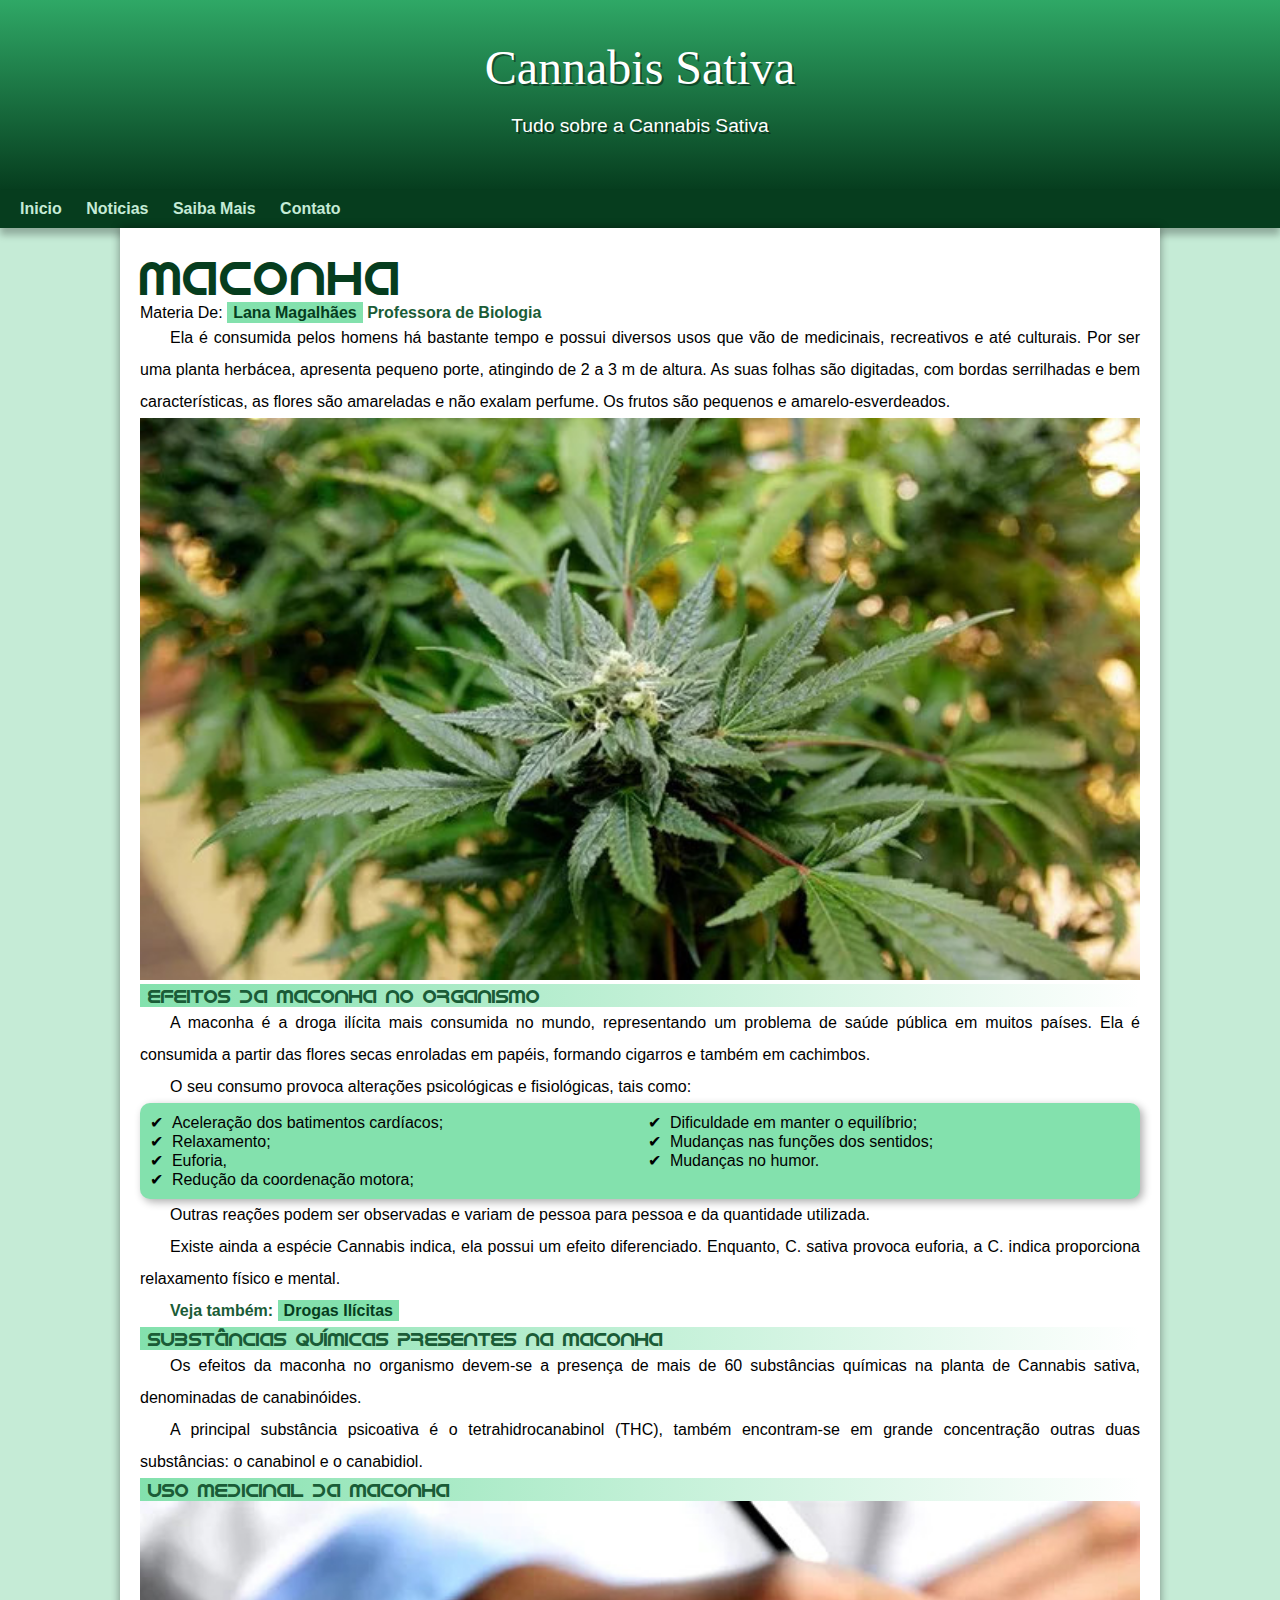
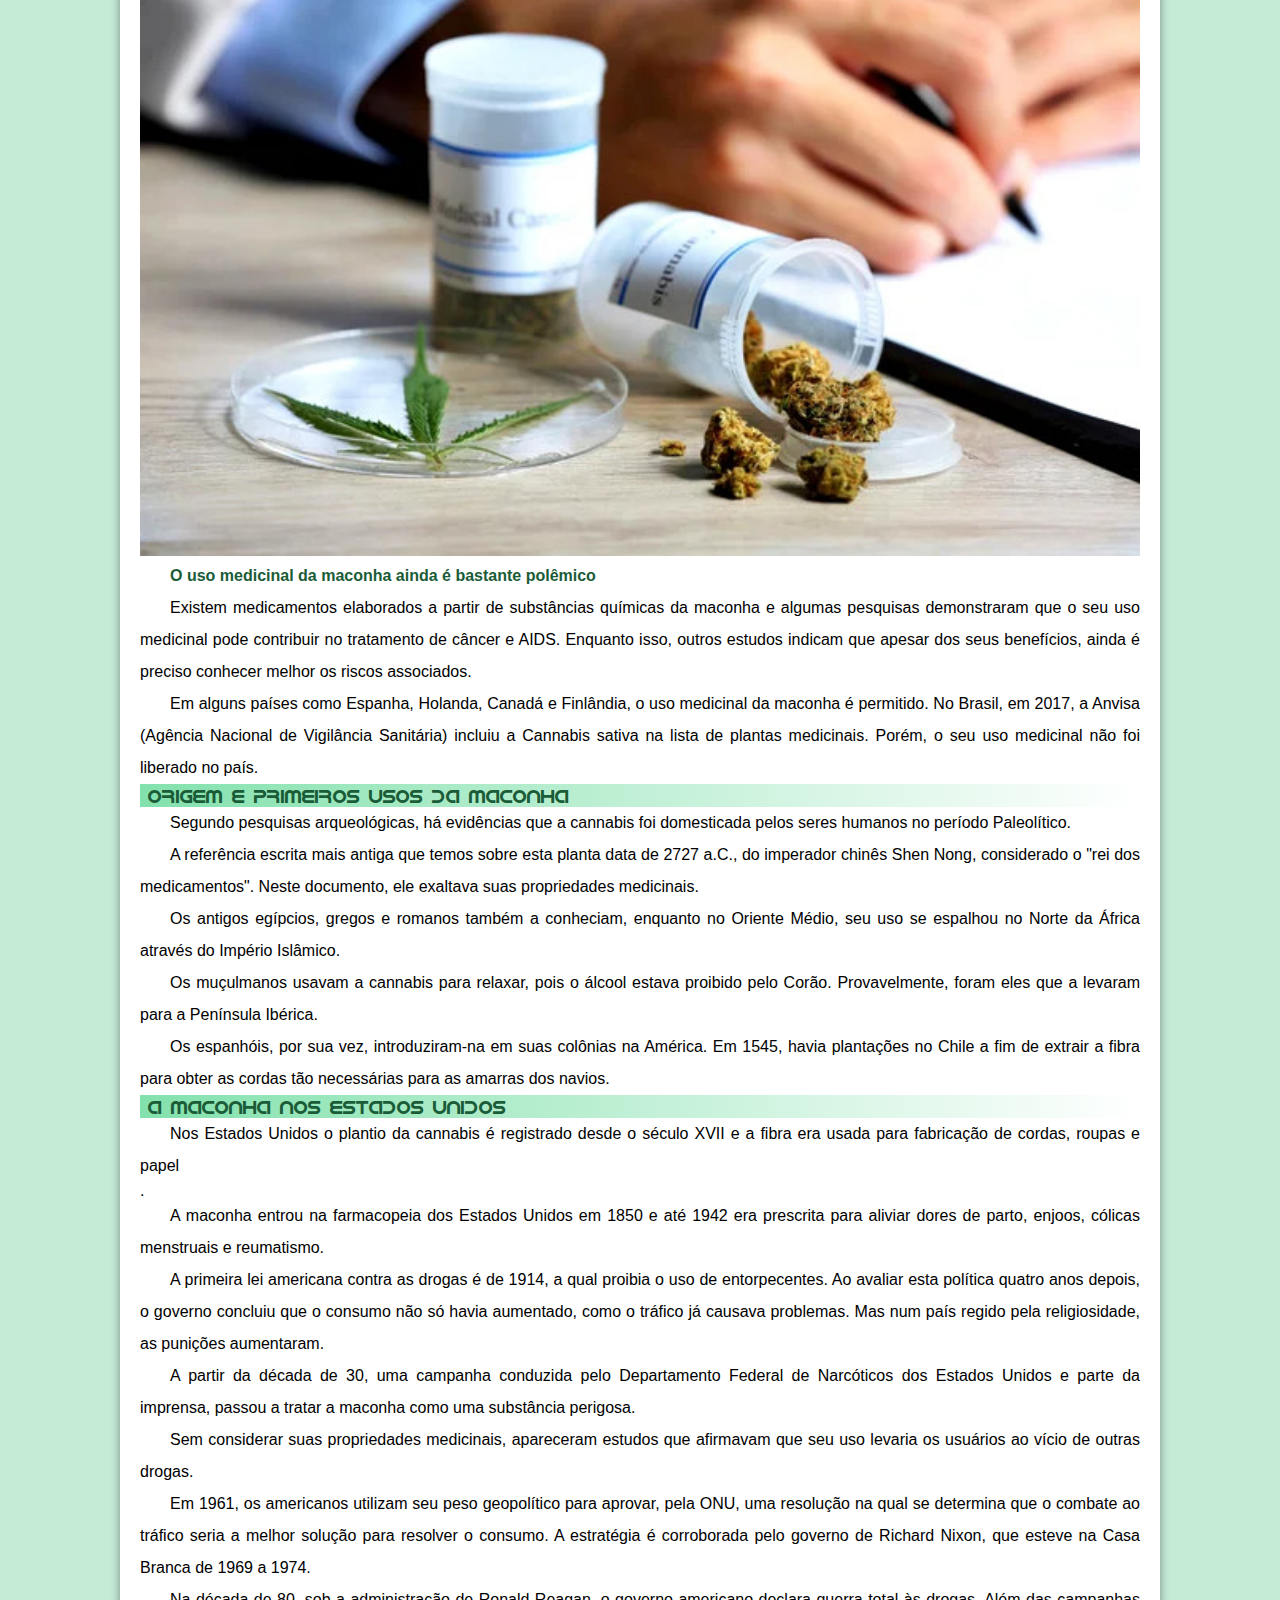
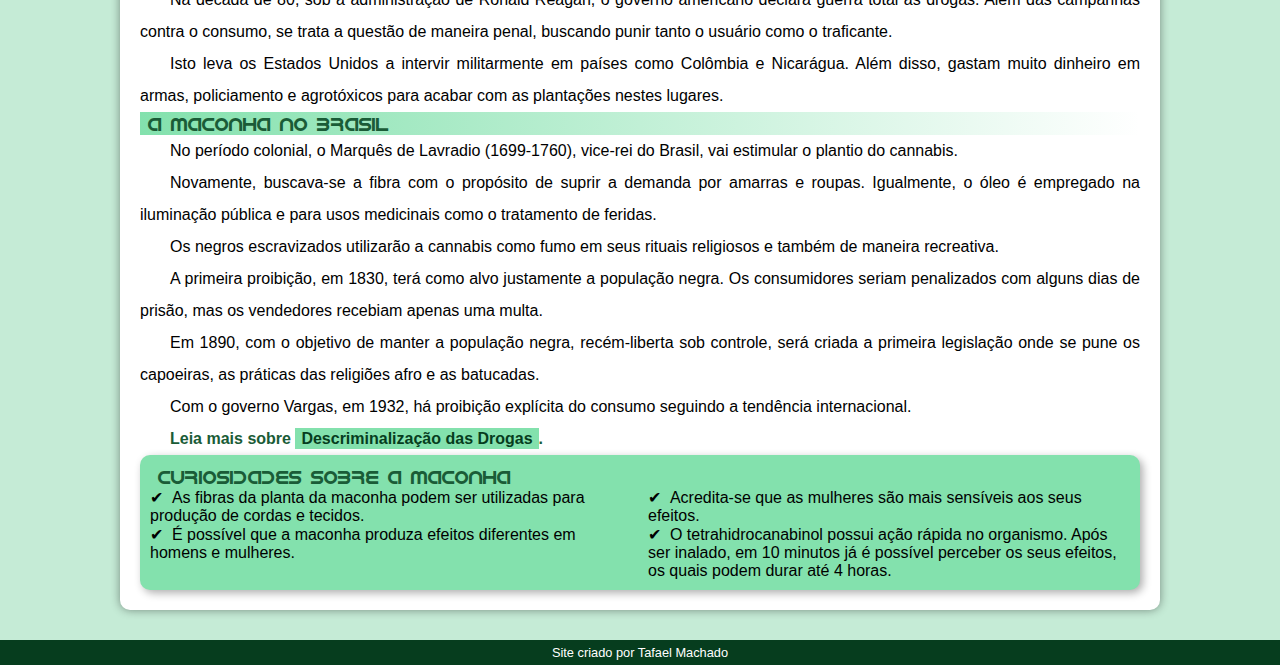
==== index.html @ 0ebeada5 "Atualizei" ====
<!DOCTYPE html>
<html lang="pt-br">
<head>
    <meta charset="UTF-8">
    <meta http-equiv="X-UA-Compatible" content="IE=edge">
    <meta name="viewport" content="width=device-width, initial-scale=1.0">
    <link rel="stylesheet" href="estilos/style.css">
    <title>Inicio</title>
</head>
<body>
    <header>
    <h1>Cannabis Sativa</h1>
    <p>Tudo sobre a Cannabis Sativa</p>
    </header>

    <nav>
        <a href="index.html">Inicio</a>
        <a href="noticias.html">Noticias</a>
        <a href="saibamais.html">Saiba Mais</a>
        <a href="contato.html">Contato</a>
    </nav>


    <main>  
        <article>
            <h1>Maconha</h1>
                <section>Materia De: <strong><a href="https://elib.tips/profile/lana-magalhaes" target="_blank">Lana Magalhães</a> Professora de Biologia</strong></section>

                <p>Ela é consumida pelos homens há bastante tempo e possui diversos usos que vão de medicinais, recreativos e até culturais. Por ser uma planta herbácea, apresenta pequeno porte, atingindo de 2 a 3 m de altura. As suas folhas são digitadas, com bordas serrilhadas e bem características, as flores são amareladas e não exalam perfume. Os frutos são pequenos e amarelo-esverdeados.</p>
            
                <picture>
                    <source media="(min-width: )" srcset="">
                    <img src="img/maconha-cke.jpeg" alt="">
                </picture>

            <h2>Efeitos da maconha no organismo</h2>
            <p>A maconha é a droga ilícita mais consumida no mundo, representando um problema de saúde pública em muitos países. Ela é consumida a partir das flores secas enroladas em papéis, formando cigarros e também em cachimbos.</p>
            
            <p>O seu consumo provoca alterações psicológicas e fisiológicas, tais como:</p>
            
            <aside>
                <ul>
                    <li>Aceleração dos batimentos cardíacos;</li>
                    <li>Relaxamento;</li>
                    <li>Euforia,</li>
                    <li>Redução da coordenação motora;</li>
                    <li>Dificuldade em manter o equilíbrio;</li>
                    <li>Mudanças nas funções dos sentidos;</li>
                    <li>Mudanças no humor.</li>
                </ul>
            </aside>

            
            <p>Outras reações podem ser observadas e variam de pessoa para pessoa e da quantidade utilizada.</p>
            
            <p>Existe ainda a espécie Cannabis indica, ela possui um efeito diferenciado. Enquanto, C. sativa provoca euforia, a C. indica proporciona relaxamento físico e mental.</p>
            
            <p><strong>Veja também:</strong> <a href="https://www.todamateria.com.br/drogas-ilicitas/" target="_blank">Drogas Ilícitas</a></p>
            
            <h2>Substâncias químicas presentes na maconha</h2>
            
            <p>Os efeitos da maconha no organismo devem-se a presença de mais de 60 substâncias químicas na planta de Cannabis sativa, denominadas de canabinóides.</p>
            
            <p>A principal substância psicoativa é o tetrahidrocanabinol (THC), também encontram-se em grande concentração outras duas substâncias: o canabinol e o canabidiol.</p>
            
            <h2>Uso medicinal da maconha</h2>
            <img src="img/maconhausomedicinal-0-cke.jpeg" alt="">
            
                <p><strong>O uso medicinal da maconha ainda é bastante polêmico</strong></p>
            
                <p>Existem medicamentos elaborados a partir de substâncias químicas da maconha e algumas pesquisas demonstraram que o seu uso medicinal pode contribuir no tratamento de câncer e AIDS. Enquanto isso, outros estudos indicam que apesar dos seus benefícios, ainda é preciso conhecer melhor os riscos associados.
            </p>
            
            <p>Em alguns países como Espanha, Holanda, Canadá e Finlândia, o uso medicinal da maconha é permitido. No Brasil, em 2017, a Anvisa (Agência Nacional de Vigilância Sanitária) incluiu a Cannabis sativa na lista de plantas medicinais. Porém, o seu uso medicinal não foi liberado no país.</p>
            
            <h2>Origem e primeiros usos da maconha</h2>
            <p>Segundo pesquisas arqueológicas, há evidências que a cannabis foi domesticada pelos seres humanos no período Paleolítico.</p>
            
            <p>A referência escrita mais antiga que temos sobre esta planta data de 2727 a.C., do imperador chinês Shen Nong, considerado o "rei dos medicamentos". Neste documento, ele exaltava suas propriedades medicinais.</p>
            
            <p>Os antigos egípcios, gregos e romanos também a conheciam, enquanto no Oriente Médio, seu uso se espalhou no Norte da África através do Império Islâmico.</p>

            <p>Os muçulmanos usavam a cannabis para relaxar, pois o álcool estava proibido pelo Corão. Provavelmente, foram eles que a levaram para a Península Ibérica.</p>
                      
            <p>Os espanhóis, por sua vez, introduziram-na em suas colônias na América. Em 1545, havia plantações no Chile a fim de extrair a fibra para obter as cordas tão necessárias para as amarras dos navios.</p>
            
            <h2>A maconha nos Estados Unidos</h2>
            <p>Nos Estados Unidos o plantio da cannabis é registrado desde o século XVII e a fibra era usada para fabricação de cordas, roupas e papel</p>.

            <p>A maconha entrou na farmacopeia dos Estados Unidos em 1850 e até 1942 era prescrita para aliviar dores de parto, enjoos, cólicas menstruais e reumatismo.</p>

            <p>A primeira lei americana contra as drogas é de 1914, a qual proibia o uso de entorpecentes. Ao avaliar esta política quatro anos depois, o governo concluiu que o consumo não só havia aumentado, como o tráfico já causava problemas. Mas num país regido pela religiosidade, as punições aumentaram.</p>

            <p>A partir da década de 30, uma campanha conduzida pelo Departamento Federal de Narcóticos dos Estados Unidos e parte da imprensa, passou a tratar a maconha como uma substância perigosa.</p>

            <p>Sem considerar suas propriedades medicinais, apareceram estudos que afirmavam que seu uso levaria os usuários ao vício de outras drogas.</p>

            <p>Em 1961, os americanos utilizam seu peso geopolítico para aprovar, pela ONU, uma resolução na qual se determina que o combate ao tráfico seria a melhor solução para resolver o consumo. A estratégia é corroborada pelo governo de Richard Nixon, que esteve na Casa Branca de 1969 a 1974.</p>

            <p>Na década de 80, sob a administração de Ronald Reagan, o governo americano declara guerra total às drogas. Além das campanhas contra o consumo, se trata a questão de maneira penal, buscando punir tanto o usuário como o traficante.</p>

            <p>Isto leva os Estados Unidos a intervir militarmente em países como Colômbia e Nicarágua. Além disso, gastam muito dinheiro em armas, policiamento e agrotóxicos para acabar com as plantações nestes lugares.</p>
            <h2>A maconha no Brasil</h2>
            
                <p>No período colonial, o Marquês de Lavradio (1699-1760), vice-rei do Brasil, vai estimular o plantio do cannabis.</p>

                 <p>Novamente, buscava-se a fibra com o propósito de suprir a demanda por amarras e roupas. Igualmente, o óleo é empregado na iluminação pública e para usos medicinais como o tratamento de feridas.</p>

                 <p>Os negros escravizados utilizarão a cannabis como fumo em seus rituais religiosos e também de maneira recreativa.</p>

                 <p>A primeira proibição, em 1830, terá como alvo justamente a população negra. Os consumidores seriam penalizados com alguns dias de prisão, mas os vendedores recebiam apenas uma multa.</p>

                 <p>Em 1890, com o objetivo de manter a população negra, recém-liberta sob controle, será criada a primeira legislação onde se pune os capoeiras, as práticas das religiões afro e as batucadas.</p>

                 <p>Com o governo Vargas, em 1932, há proibição explícita do consumo seguindo a tendência internacional.</p>
                
                <p><strong>Leia mais sobre <a href="https://www.todamateria.com.br/descriminalizacao-das-drogas/" target="_blank">Descriminalização das Drogas</a>.</strong></p>
                <aside>
                <h2>Curiosidades sobre a maconha</h2>
                    <ul>
                                <li>As fibras da planta da maconha podem ser utilizadas para produção de cordas e tecidos.</li>
                                <li>É possível que a maconha produza efeitos diferentes em homens e mulheres.</li>
                                <li>Acredita-se que as mulheres são mais sensíveis aos seus efeitos.</li>
                                <li>O tetrahidrocanabinol possui ação rápida no organismo. Após ser inalado, em 10 minutos já é possível perceber os seus efeitos, os quais podem durar até 4 horas.</li>
                    </ul>
                </aside>
        </article>

    </main>

    <footer>
        <p>Site criado por Tafael Machado</p>
    </footer>
</body>
</html>
---- estilos/style.css ----
@charset "UTF-8";

@font-face {
    font-family: 'Android';
    src: url('../fontes/idroid.otf') format('opentype');
    font-weight: normal;
}

:root {
    --cor0: #c5ebd6;
    --cor1: #83e1ad;
    --cor2: #3ddc84;
    --cor3: #2fa866;
    --cor4: #1a5c37;
    --cor5: #063d1e;

    --font-padrao: arial, verdana, helvetica, sans-serif;
    --font-destaque: 'Bebas Neue', cursive;
    --font-android: 'Android', cursive;
}

* {
    padding: 0px;
    margin: 0px;
}

body {
    background-color: var(--cor0);
    font-family: var(--font-padrao);
}

a.externo::after {
    content: '\00A0\1F517';
}

header {
    background-image: linear-gradient(to bottom, var(--cor3), var(--cor5));
    min-height: 150px;
    text-align: center;
    padding-top: 40px;
}

header > h1 {
    color: white;
    font-family: var(--font-destaque);
    font-size: 3em;
    font-weight: normal;
    margin-bottom: 20px;
    text-shadow: 2px 2px 0px rgba(0, 0, 0, 0.411);
}

header > p {
    font-family: var(--font-padrao);
    font-size: 1.2em;
    color: white;
    max-height: 500px;
    padding-right: 10px;
    padding-left: 10px;
    margin: auto;
    text-shadow: 2px 2px 0px rgba(0, 0, 0, 0.411);
}

nav {
    background-color: var(--cor5);
    padding: 10px;
    box-shadow: 0px 7px 7px rgba(0, 0, 0, 0.267);
}

nav > a {
    color: var(--cor0);
    padding: 10px;
    border-radius: 5px;
    text-decoration: none;
    font-weight: bold;
    transition-duration: 1s;
    margin-bottom: 20px;
}

nav > a:hover {
    background-color: var(--cor3);
    color: var(--cor5);
}

main {
    min-width: 300px;
    max-width: 1000px;
    margin: auto;
    margin-bottom: 30px;
    padding: 20px;
    background-color: white;
    box-shadow: 0px 0px 10px rgba(0, 0, 0, 0.411);
    border-bottom-left-radius: 10px;
    border-bottom-right-radius: 10px;
}

main h1 {
    color: var(--cor5);
    font-family: var(--font-android);
    font-weight: normal;
    font-size: 3em;
}

main h2 {
    color: var(--cor4);
    font-family: var(--font-android);
    font-size: 1.2em;
    font-weight: normal;
    background-image: linear-gradient(to right, var(--cor1), transparent);
    text-indent: 8px;
}

main p {
    maring: 15px 0px;
    text-align: justify;
    text-indent: 30px;
    font-size: 1em;
    line-height: 2em;
}

main strong {
    color: var(--cor4);
    font-weight: bold;
}

main a {
    text-decoration: none;
    font-weight: bold;
    color: var(--cor5);
    background-color: var(--cor1);
    padding: 2px 6px;
}

main a:hover {
    text-decoration: underline;
    color: var(--cor4);
}

img {
    width: 100%;
}

main img {
    width: 100%;
}

main img.pequena {
    max-width: 350px;
    display: block;
    margin: auto;
}

aside {
    background-color: var(--cor1);
    padding: 10px;
    border-radius: 10px;
    box-shadow: 3px 3px ;
    box-shadow: 3px 3px 8px rgba(0, 0, 0, 0.322);
}

aside > h3 {
    background-color: var(--cor4);
    color: white;
    padding: 10px;
    margin: -10px -10px 0px -10px;
    border-radius: 10px 10px 0px 0px;
}

aside > ul {
    list-style-type: '\2714\00A0\00A0';
    list-style-position: inside;
    columns: 2;
}

footer {
    background-color: var(--cor5);
    color: white;
    text-align: center;
    font-size: 0.8em;
    padding: 5px;
}

footer a {
    color: white;
    font-weight: bolder;
    text-decoration: none;
}

footer a:hover {
    text-decoration: none;
    color: var(--cor1);
}
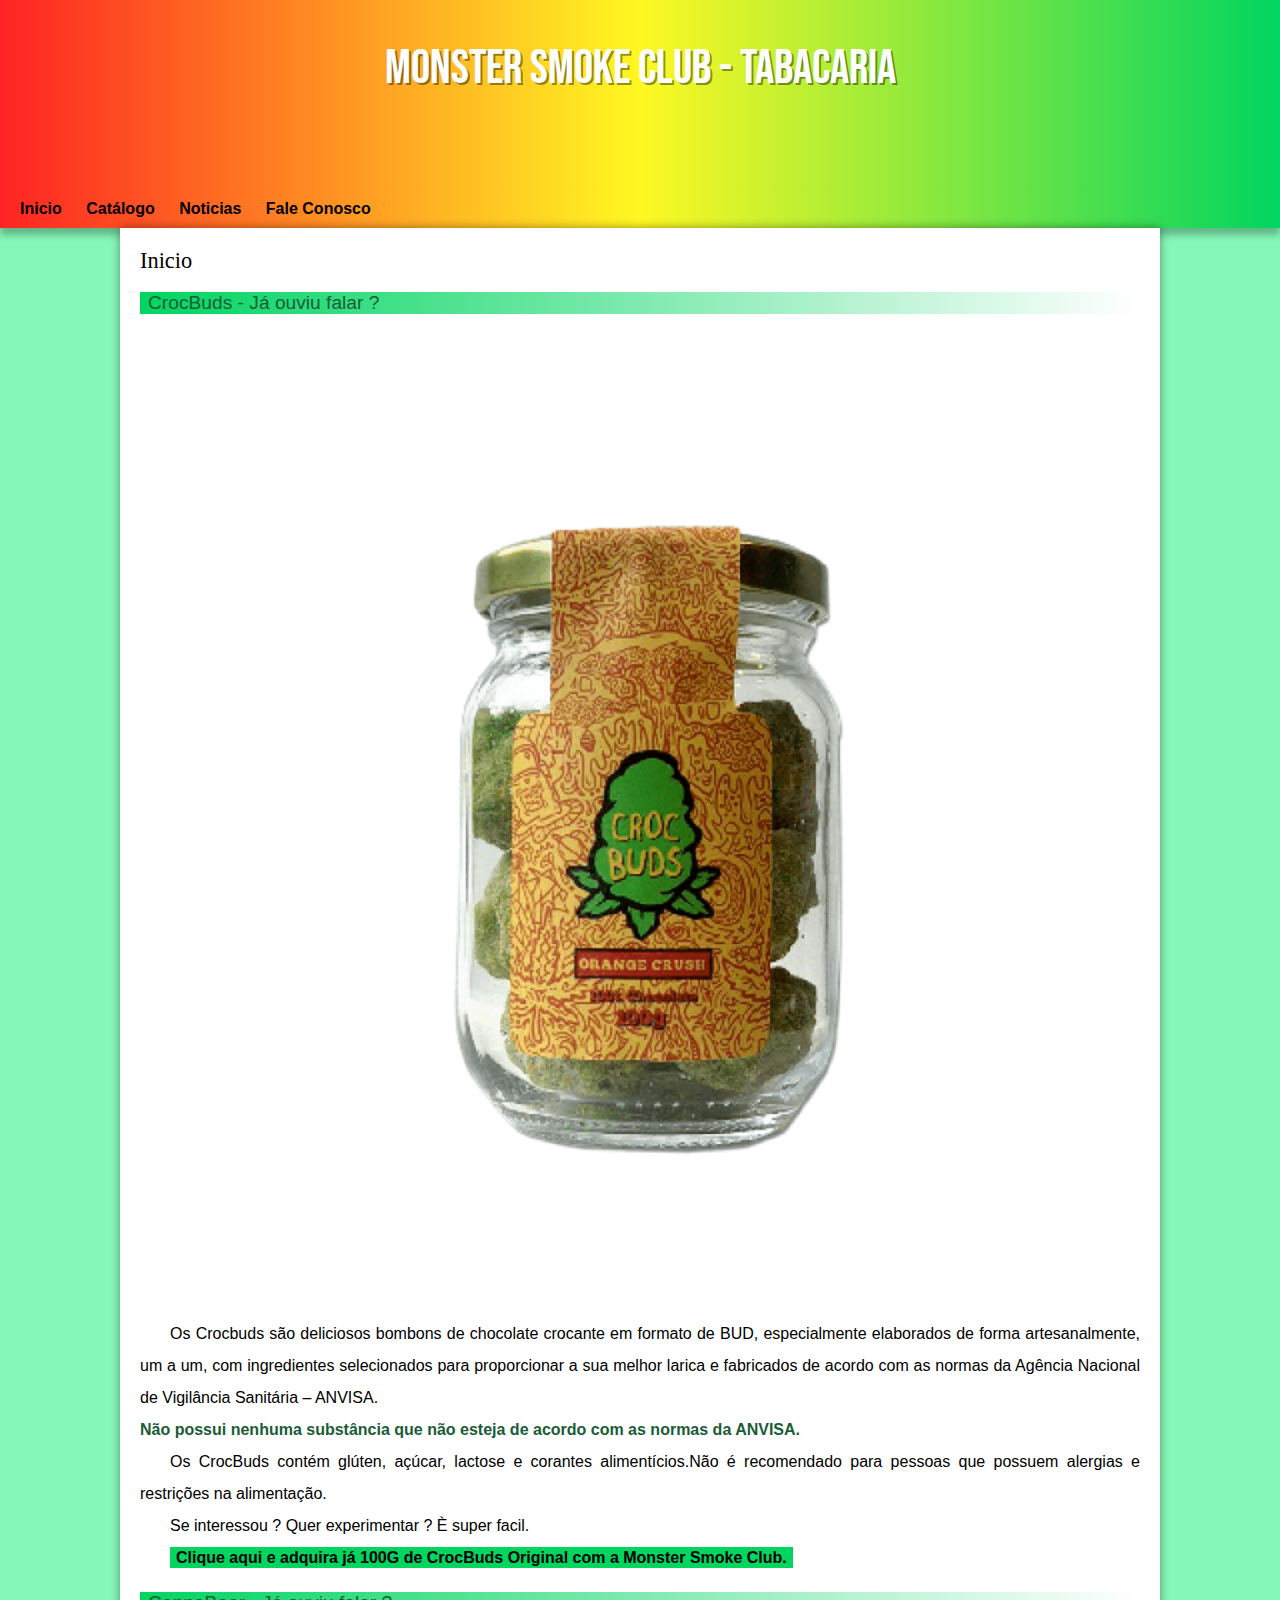
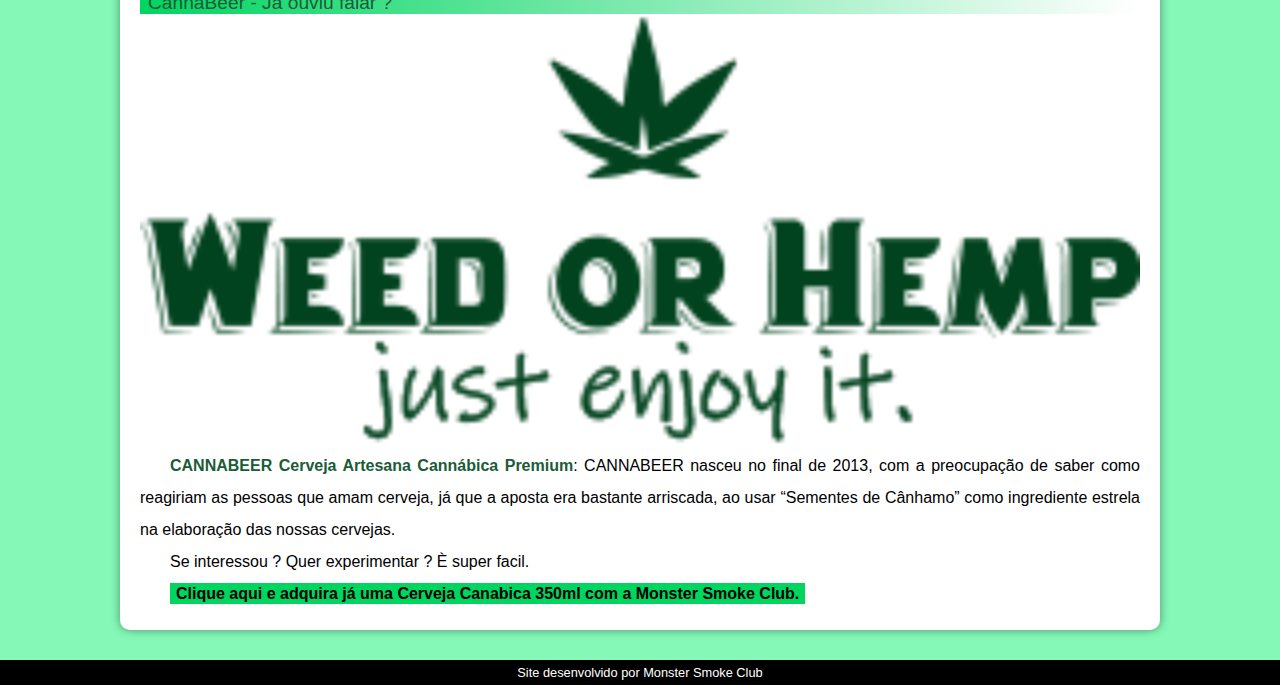
==== commit a08673c6: "au" ====
--- a/index.html
+++ b/index.html
@@ -4,132 +4,51 @@
     <meta charset="UTF-8">
     <meta http-equiv="X-UA-Compatible" content="IE=edge">
     <meta name="viewport" content="width=device-width, initial-scale=1.0">
-    <link rel="stylesheet" href="estilos/style.css">
     <title>Inicio</title>
+    <link rel="stylesheet" href="estilo/style.css">
 </head>
 <body>
     <header>
-    <h1>Cannabis Sativa</h1>
-    <p>Tudo sobre a Cannabis Sativa</p>
+            <h1>Monster Smoke Club - Tabacaria</h1>
     </header>
 
     <nav>
-        <a href="index.html">Inicio</a>
-        <a href="noticias.html">Noticias</a>
-        <a href="saibamais.html">Saiba Mais</a>
-        <a href="contato.html">Contato</a>
+        <a href="#">Inicio</a>
+        <a href="#">Catálogo</a>
+        <a href="#">Noticias</a>
+        <a href="#">Fale Conosco</a>
     </nav>
 
+    <main>
+        <article>
+            <h1>Inicio</h1>
+            <br>
+            <h2>CrocBuds - Já ouviu falar ?</h2>
 
-    <main>  
-        <article>
-            <h1>Maconha</h1>
-                <section>Materia De: <strong><a href="https://elib.tips/profile/lana-magalhaes" target="_blank">Lana Magalhães</a> Professora de Biologia</strong></section>
+            <picture>
+                <source media="(max-width: 650px)" srcset="img/CROC-BUDS-ORANGE-CRUSH-100G-pq.png">
+                <img src="img/CROC-BUDS-ORANGE-CRUSH-100G-(1)-700x700.png" alt="">
+            </picture>
+            <p>Os Crocbuds são deliciosos bombons de chocolate crocante em formato de BUD, especialmente elaborados de forma artesanalmente, um a um, com ingredientes selecionados para proporcionar a sua melhor larica e fabricados de acordo com as normas da Agência Nacional de Vigilância Sanitária – ANVISA.<br> <strong>Não possui nenhuma substância que não esteja de acordo com as normas da ANVISA.</strong></p>
 
-                <p>Ela é consumida pelos homens há bastante tempo e possui diversos usos que vão de medicinais, recreativos e até culturais. Por ser uma planta herbácea, apresenta pequeno porte, atingindo de 2 a 3 m de altura. As suas folhas são digitadas, com bordas serrilhadas e bem características, as flores são amareladas e não exalam perfume. Os frutos são pequenos e amarelo-esverdeados.</p>
+            <p>Os CrocBuds contém glúten, açúcar, lactose e corantes alimentícios.Não é recomendado para pessoas que possuem alergias e restrições na alimentação.</p>
+
+            <p>Se interessou ? Quer experimentar ? È super facil.</p>
+            <p><a href="#">Clique aqui e adquira já 100G de CrocBuds Original com a Monster Smoke Club.</a></p>
+<br>
+            <h2>CannaBeer - Já ouviu falar ?</h2>
+            <picture>
+                <img src="img/cervejamaconha.png" alt="">
+            </picture>
+            <p><strong>CANNABEER Cerveja Artesana Cannábica Premium</strong>: CANNABEER nasceu no final de 2013, com a preocupação de saber como reagiriam as pessoas que amam cerveja, já que a aposta era bastante arriscada, ao usar “Sementes de Cânhamo” como ingrediente estrela na elaboração das nossas cervejas.</p>
             
-                <picture>
-                    <source media="(min-width: )" srcset="">
-                    <img src="img/maconha-cke.jpeg" alt="">
-                </picture>
-
-            <h2>Efeitos da maconha no organismo</h2>
-            <p>A maconha é a droga ilícita mais consumida no mundo, representando um problema de saúde pública em muitos países. Ela é consumida a partir das flores secas enroladas em papéis, formando cigarros e também em cachimbos.</p>
-            
-            <p>O seu consumo provoca alterações psicológicas e fisiológicas, tais como:</p>
-            
-            <aside>
-                <ul>
-                    <li>Aceleração dos batimentos cardíacos;</li>
-                    <li>Relaxamento;</li>
-                    <li>Euforia,</li>
-                    <li>Redução da coordenação motora;</li>
-                    <li>Dificuldade em manter o equilíbrio;</li>
-                    <li>Mudanças nas funções dos sentidos;</li>
-                    <li>Mudanças no humor.</li>
-                </ul>
-            </aside>
-
-            
-            <p>Outras reações podem ser observadas e variam de pessoa para pessoa e da quantidade utilizada.</p>
-            
-            <p>Existe ainda a espécie Cannabis indica, ela possui um efeito diferenciado. Enquanto, C. sativa provoca euforia, a C. indica proporciona relaxamento físico e mental.</p>
-            
-            <p><strong>Veja também:</strong> <a href="https://www.todamateria.com.br/drogas-ilicitas/" target="_blank">Drogas Ilícitas</a></p>
-            
-            <h2>Substâncias químicas presentes na maconha</h2>
-            
-            <p>Os efeitos da maconha no organismo devem-se a presença de mais de 60 substâncias químicas na planta de Cannabis sativa, denominadas de canabinóides.</p>
-            
-            <p>A principal substância psicoativa é o tetrahidrocanabinol (THC), também encontram-se em grande concentração outras duas substâncias: o canabinol e o canabidiol.</p>
-            
-            <h2>Uso medicinal da maconha</h2>
-            <img src="img/maconhausomedicinal-0-cke.jpeg" alt="">
-            
-                <p><strong>O uso medicinal da maconha ainda é bastante polêmico</strong></p>
-            
-                <p>Existem medicamentos elaborados a partir de substâncias químicas da maconha e algumas pesquisas demonstraram que o seu uso medicinal pode contribuir no tratamento de câncer e AIDS. Enquanto isso, outros estudos indicam que apesar dos seus benefícios, ainda é preciso conhecer melhor os riscos associados.
-            </p>
-            
-            <p>Em alguns países como Espanha, Holanda, Canadá e Finlândia, o uso medicinal da maconha é permitido. No Brasil, em 2017, a Anvisa (Agência Nacional de Vigilância Sanitária) incluiu a Cannabis sativa na lista de plantas medicinais. Porém, o seu uso medicinal não foi liberado no país.</p>
-            
-            <h2>Origem e primeiros usos da maconha</h2>
-            <p>Segundo pesquisas arqueológicas, há evidências que a cannabis foi domesticada pelos seres humanos no período Paleolítico.</p>
-            
-            <p>A referência escrita mais antiga que temos sobre esta planta data de 2727 a.C., do imperador chinês Shen Nong, considerado o "rei dos medicamentos". Neste documento, ele exaltava suas propriedades medicinais.</p>
-            
-            <p>Os antigos egípcios, gregos e romanos também a conheciam, enquanto no Oriente Médio, seu uso se espalhou no Norte da África através do Império Islâmico.</p>
-
-            <p>Os muçulmanos usavam a cannabis para relaxar, pois o álcool estava proibido pelo Corão. Provavelmente, foram eles que a levaram para a Península Ibérica.</p>
-                      
-            <p>Os espanhóis, por sua vez, introduziram-na em suas colônias na América. Em 1545, havia plantações no Chile a fim de extrair a fibra para obter as cordas tão necessárias para as amarras dos navios.</p>
-            
-            <h2>A maconha nos Estados Unidos</h2>
-            <p>Nos Estados Unidos o plantio da cannabis é registrado desde o século XVII e a fibra era usada para fabricação de cordas, roupas e papel</p>.
-
-            <p>A maconha entrou na farmacopeia dos Estados Unidos em 1850 e até 1942 era prescrita para aliviar dores de parto, enjoos, cólicas menstruais e reumatismo.</p>
-
-            <p>A primeira lei americana contra as drogas é de 1914, a qual proibia o uso de entorpecentes. Ao avaliar esta política quatro anos depois, o governo concluiu que o consumo não só havia aumentado, como o tráfico já causava problemas. Mas num país regido pela religiosidade, as punições aumentaram.</p>
-
-            <p>A partir da década de 30, uma campanha conduzida pelo Departamento Federal de Narcóticos dos Estados Unidos e parte da imprensa, passou a tratar a maconha como uma substância perigosa.</p>
-
-            <p>Sem considerar suas propriedades medicinais, apareceram estudos que afirmavam que seu uso levaria os usuários ao vício de outras drogas.</p>
-
-            <p>Em 1961, os americanos utilizam seu peso geopolítico para aprovar, pela ONU, uma resolução na qual se determina que o combate ao tráfico seria a melhor solução para resolver o consumo. A estratégia é corroborada pelo governo de Richard Nixon, que esteve na Casa Branca de 1969 a 1974.</p>
-
-            <p>Na década de 80, sob a administração de Ronald Reagan, o governo americano declara guerra total às drogas. Além das campanhas contra o consumo, se trata a questão de maneira penal, buscando punir tanto o usuário como o traficante.</p>
-
-            <p>Isto leva os Estados Unidos a intervir militarmente em países como Colômbia e Nicarágua. Além disso, gastam muito dinheiro em armas, policiamento e agrotóxicos para acabar com as plantações nestes lugares.</p>
-            <h2>A maconha no Brasil</h2>
-            
-                <p>No período colonial, o Marquês de Lavradio (1699-1760), vice-rei do Brasil, vai estimular o plantio do cannabis.</p>
-
-                 <p>Novamente, buscava-se a fibra com o propósito de suprir a demanda por amarras e roupas. Igualmente, o óleo é empregado na iluminação pública e para usos medicinais como o tratamento de feridas.</p>
-
-                 <p>Os negros escravizados utilizarão a cannabis como fumo em seus rituais religiosos e também de maneira recreativa.</p>
-
-                 <p>A primeira proibição, em 1830, terá como alvo justamente a população negra. Os consumidores seriam penalizados com alguns dias de prisão, mas os vendedores recebiam apenas uma multa.</p>
-
-                 <p>Em 1890, com o objetivo de manter a população negra, recém-liberta sob controle, será criada a primeira legislação onde se pune os capoeiras, as práticas das religiões afro e as batucadas.</p>
-
-                 <p>Com o governo Vargas, em 1932, há proibição explícita do consumo seguindo a tendência internacional.</p>
-                
-                <p><strong>Leia mais sobre <a href="https://www.todamateria.com.br/descriminalizacao-das-drogas/" target="_blank">Descriminalização das Drogas</a>.</strong></p>
-                <aside>
-                <h2>Curiosidades sobre a maconha</h2>
-                    <ul>
-                                <li>As fibras da planta da maconha podem ser utilizadas para produção de cordas e tecidos.</li>
-                                <li>É possível que a maconha produza efeitos diferentes em homens e mulheres.</li>
-                                <li>Acredita-se que as mulheres são mais sensíveis aos seus efeitos.</li>
-                                <li>O tetrahidrocanabinol possui ação rápida no organismo. Após ser inalado, em 10 minutos já é possível perceber os seus efeitos, os quais podem durar até 4 horas.</li>
-                    </ul>
-                </aside>
-        </article>
-
+            <p>Se interessou ? Quer experimentar ? È super facil.</p>
+            <p><a href="#">Clique aqui e adquira já uma Cerveja Canabica 350ml com a Monster Smoke Club.</a></p>
+           </article>
     </main>
 
     <footer>
-        <p>Site criado por Tafael Machado</p>
+        <p>Site desenvolvido por Monster Smoke Club</p>
     </footer>
 </body>
 </html>--- a/estilo/style.css
+++ b/estilo/style.css
@@ -0,0 +1,208 @@
+@charset "UTF-8";
+
+@import url('https://fonts.googleapis.com/css2?family=Bebas+Neue&display=swap');
+
+@font-face {
+    font-family: 'Island Moments', cursiva;
+    src: url('IslandMoments-Regular.tff') format('opentype');
+}
+
+:root {
+    --cor0: #85f8b8;
+    --cor1: #00d560;
+    --cor2: #fff822;
+    --cor3: #ff2323;
+    --cor4: #1a5c37;
+    --cor5: #000000;
+
+    --font-padrao: arial, verdana, helvetica, sans-serif;
+    --font-destaque: 'Bebas Neue', cursive;
+    --font-reggae: 'Island Moments', cursiva;
+}
+
+* {
+    padding: 0px;
+    margin: 0px;
+}
+
+body {
+    background-color: var(--cor0);
+    font-family: var(--font-padrao);
+}
+
+a.externo::after {
+    content: '\00A0\1F517';
+}
+
+header {
+    background-image: linear-gradient(to left, var(--cor1), var(--cor2), var(--cor3));
+    min-height: 150px;
+    text-align: center;
+    padding-top: 40px;
+}
+
+header > h1 {
+    color: white;
+    font-family: var(--font-destaque);
+    font-size: 3em;
+    font-weight: normal;
+    margin-bottom: 20px;
+    text-shadow: 2px 2px 0px rgba(0, 0, 0, 0.411);
+}
+
+header > p {
+    font-family: var(--font-padrao);
+    font-size: 1.2em;
+    color: white;
+    max-height: 500px;
+    padding-right: 10px;
+    padding-left: 10px;
+    margin: auto;
+    text-shadow: 2px 2px 0px rgba(0, 0, 0, 0.411);
+}
+
+nav {
+    background-image: linear-gradient(to left, var(--cor1), var(--cor2), var(--cor3));
+    padding: 10px;
+    box-shadow: 0px 7px 7px rgba(0, 0, 0, 0.267);
+}
+
+nav > a {
+    color: var(--cor5);
+    padding: 10px;
+    border-radius: 5px;
+    text-decoration: none;
+    font-weight: bold;
+    transition-duration: 1s;
+    margin-bottom: 20px;
+}
+
+nav > a:hover {
+    background-color: var(--cor3);
+    color: var(--cor5);
+}
+
+main {
+    min-width: 300px;
+    max-width: 1000px;
+    margin: auto;
+    margin-bottom: 30px;
+    padding: 20px;
+    background-color: white;
+    box-shadow: 0px 0px 10px rgba(0, 0, 0, 0.411);
+    border-bottom-left-radius: 10px;
+    border-bottom-right-radius: 10px;
+}
+
+main h1 {
+    color: var(--cor5);
+    font-family: var(--font-reggae);
+    font-weight: normal;
+    font-size: 1.4em;
+}
+
+main h2 {
+    color: var(--cor4);
+    font-family: var(--font-android);
+    font-size: 1.2em;
+    font-weight: normal;
+    background-image: linear-gradient(to right, var(--cor1), transparent);
+    text-indent: 8px;
+}
+
+main p {
+    maring: 15px 0px;
+    text-align: justify;
+    text-indent: 30px;
+    font-size: 1em;
+    line-height: 2em;
+}
+
+main strong {
+    color: var(--cor4);
+    font-weight: bold;
+}
+
+main a {
+    text-decoration: none;
+    font-weight: bold;
+    color: var(--cor5);
+    background-color: var(--cor1);
+    padding: 2px 6px;
+}
+
+main a:hover {
+    text-decoration: underline;
+    color: var(--cor4);
+}
+
+img {
+    width: 100%;
+}
+
+main img {
+    width: 100%;
+}
+
+main img.pequena {
+    max-width: 350px;
+    display: block;
+    margin: auto;
+}
+
+div.video {
+    background-color: var(--cor5);
+    margin: 0px -20px 30px -20px;
+    padding: 20px;
+    padding-bottom: 58%;
+    position: relative;
+}
+
+div.video > iframe {
+    position: absolute;
+    top: 5%;
+    left: 5%;
+    width: 90%;
+    height: 90%;
+}
+
+aside {
+    background-color: var(--cor1);
+    padding: 10px;
+    border-radius: 10px;
+    box-shadow: 3px 3px ;
+    box-shadow: 3px 3px 8px rgba(0, 0, 0, 0.322);
+}
+
+aside > h3 {
+    background-color: var(--cor4);
+    color: white;
+    padding: 10px;
+    margin: -10px -10px 0px -10px;
+    border-radius: 10px 10px 0px 0px;
+}
+
+aside > ul {
+    list-style-type: '\2714\00A0\00A0';
+    list-style-position: inside;
+    columns: 2;
+}
+
+footer {
+    background-color: var(--cor5);
+    color: white;
+    text-align: center;
+    font-size: 0.8em;
+    padding: 5px;
+}
+
+footer a {
+    color: white;
+    font-weight: bolder;
+    text-decoration: none;
+}
+
+footer a:hover {
+    text-decoration: none;
+    color: var(--cor1);
+}